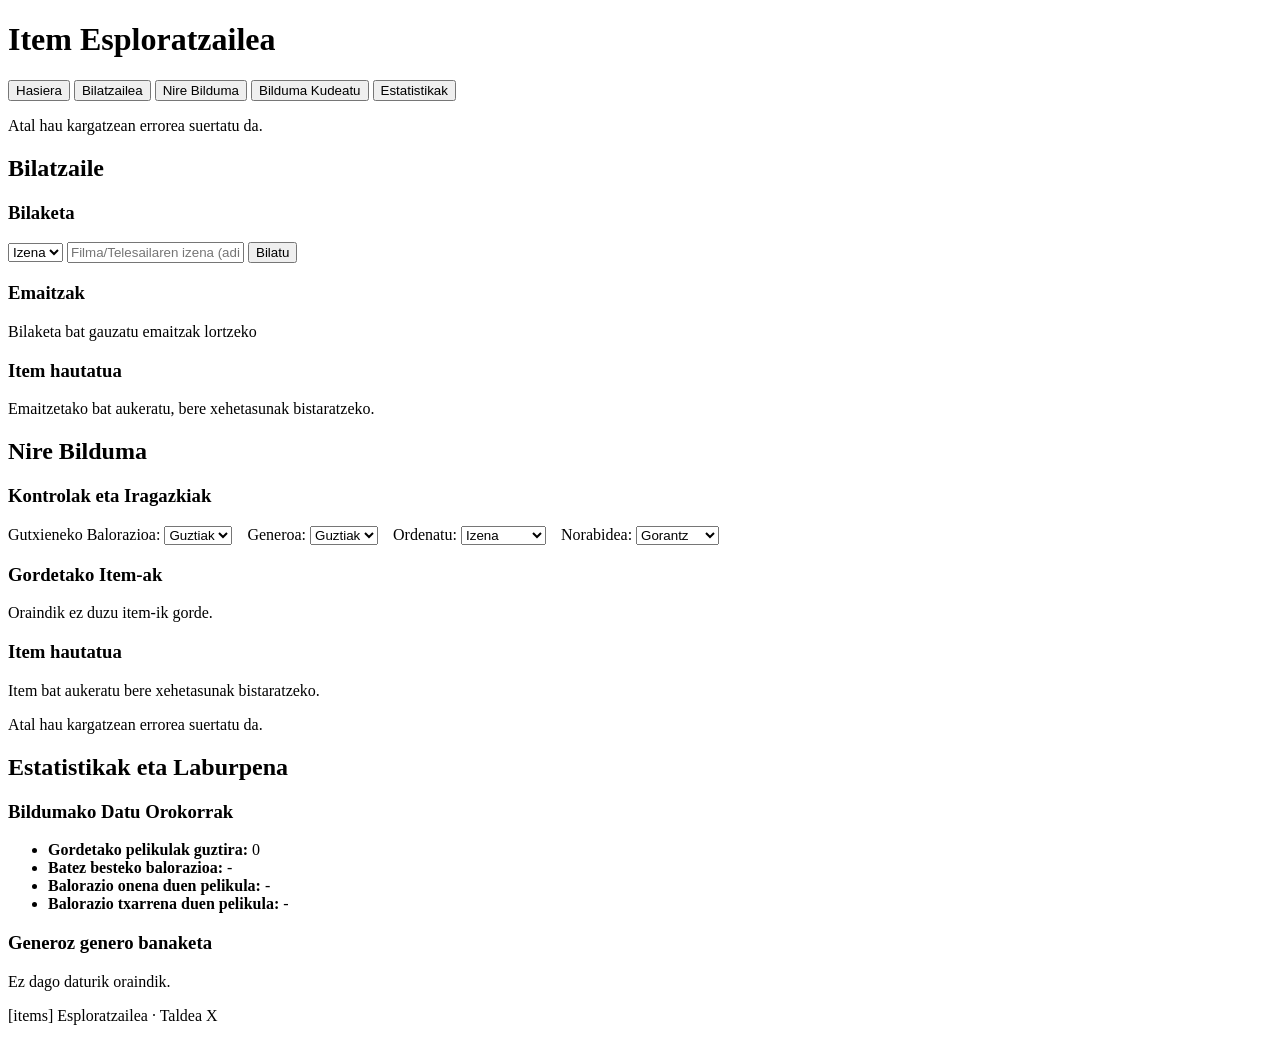
==== index.html @ bac7ae72 "TMDB API integrazioa, kudeaketa eta estatistikak guztiz osatuta" ====
<!DOCTYPE html>
<html lang="eu">
<head>
  <meta charset="UTF-8">
  <meta name="viewport" content="width=device-width, initial-scale=1.0">
  <title>Item esploratzailea</title>
  <link rel="stylesheet" href="css/styles.css">
</head>
<body>

  <header id="goiburua">
    <h1>Item Esploratzailea</h1>
  </header>

  <div id="biltegi-nagusia">

    <nav id="menu-nagusia">
      <button data-seccion="hasiera" class="active">Hasiera</button>
      <button data-seccion="bilatzailea">Bilatzailea</button>
      <button data-seccion="bilduma">Nire Bilduma</button>
      <button data-seccion="kudeatuBilduma">Bilduma Kudeatu</button>
      <button data-atala="estatistikak">Estatistikak</button>
    </nav>

    <main>
      <div id="atala-hasiera" class="atala"></div>
      <div id="atala-bilatzailea" class="atala"></div>
      <div id="atala-bilduma" class="atala"></div>
      <div id="atala-kudeatuBilduma" class="atala"></div>
      <div id="atala-estatistikak" class="atala"></div>
    </main>

  </div>

  <footer id="oina">
    <p> [items] Esploratzailea · Taldea X</p>
  </footer>

  <script src="js/api.js"></script>
<script src="js/item.js"></script>
<script src="js/bildumaStorage.js"></script>
<script src="js/bilatzaile.js"></script>
<script src="js/bilduma.js"></script>
<script src="js/estatistikak.js"></script>
<script src="js/app.js"></script>
</body>
</html>
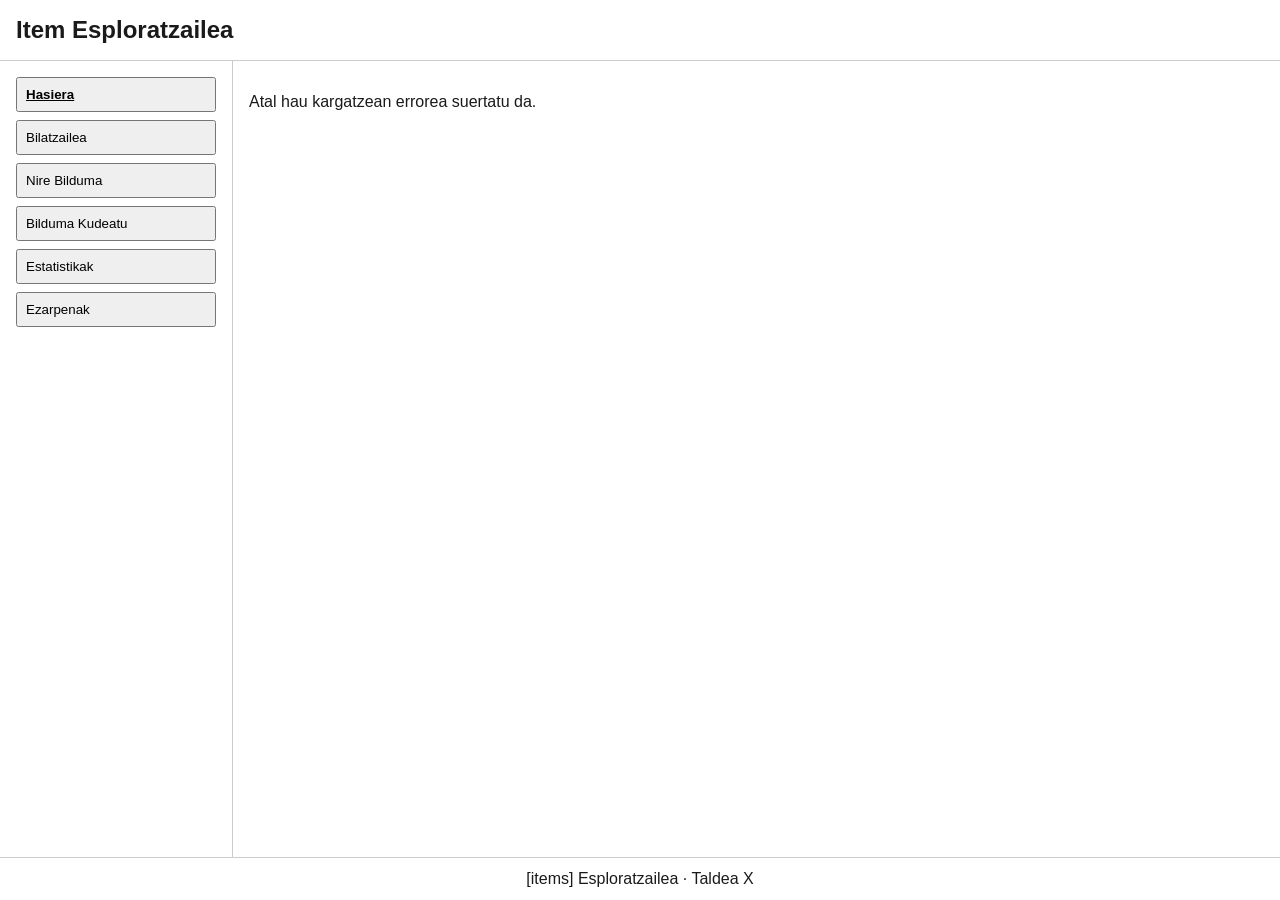
==== commit 96dc0085: "Ezarpenak: modu iluna" ====
--- a/index.html
+++ b/index.html
@@ -20,6 +20,7 @@
       <button data-seccion="bilduma">Nire Bilduma</button>
       <button data-seccion="kudeatuBilduma">Bilduma Kudeatu</button>
       <button data-atala="estatistikak">Estatistikak</button>
+      <button data-atala="ezarpenak">Ezarpenak</button>
     </nav>
 
     <main>
@@ -28,6 +29,7 @@
       <div id="atala-bilduma" class="atala"></div>
       <div id="atala-kudeatuBilduma" class="atala"></div>
       <div id="atala-estatistikak" class="atala"></div>
+      <div id="atala-ezarpenak" class="atala"></div>
     </main>
 
   </div>
--- a/css/styles.css
+++ b/css/styles.css
@@ -0,0 +1,145 @@
+:root {
+  color-scheme:light;
+  --fondoa: #ffffff;
+  --testua: #1a1a1a;
+  --ertzak: #cccccc; 
+}
+[data-theme="dark"]{
+  color-scheme:dark;
+  --fondoa: #121212;
+  --testua: #e8e8e8;
+  --ertzak: #444444;
+}
+
+body {
+  font-family: sans-serif;
+  margin: 0;
+  min-height: 100vh;
+  display: flex;
+  flex-direction: column;
+  background: var(--fondoa);
+  color: var(--testua);
+}
+
+#goiburua {
+  padding: 16px;
+  border-bottom: 1px solid var(--ertzak);
+}
+
+#goiburua h1 {
+  margin: 0;
+  font-size: 1.5rem;
+}
+
+#biltegi-nagusia {
+  flex: 1;
+  display: flex;
+}
+
+#menu-nagusia {
+  display: flex;
+  flex-direction: column;
+  gap: 8px;
+  width: 200px;
+  flex-shrink: 0;
+  padding: 16px;
+  border-right: 1px solid var(--ertzak);
+}
+
+#menu-nagusia button {
+  padding: 8px;
+  text-align: left;
+}
+
+#menu-nagusia button.active {
+  font-weight: bold;
+  text-decoration: underline;
+}
+
+main {
+  flex: 1;
+  padding: 16px;
+}
+
+#oina {
+  padding: 12px 16px;
+  border-top: 1px solid var(--ertzak);
+  text-align: center;
+}
+
+#oina p {
+  margin: 0;
+}
+
+.atala {
+  display: none;
+}
+
+.atala.aktiboa {
+  display: block;
+}
+
+.item-card {
+  border: 1px solid var(--ertzak);
+  border-radius: 6px;
+  padding: 12px;
+  margin-bottom: 12px;
+  cursor: pointer;
+}
+
+.item-card img {
+  max-width: 100%;
+  height: auto;
+}
+
+.item-card.hautatua {
+  outline: 2px solid #00a870;
+}
+
+.bilatzaile-edukia,
+.bilduma-edukiak {
+  display: grid;
+  grid-template-columns: 2fr 1fr;
+  gap: 24px;
+  align-items: start;
+}
+
+#bilaketa,
+#bilduma-kontrolak,
+#ekintzak-kudeatu{
+  margin-bottom: 24px;
+}
+
+#egoera-bilatzen:empty,
+#bilduma-kontrolak:empty {
+  display: none;
+}
+
+.panel {
+  border: 1px solid var(--ertzak);
+  border-radius: 6px;
+  padding: 12px;
+}
+
+.panel h3 {
+  margin-top: 0;
+}
+
+@media (max-width: 800px) {
+  #biltegi-nagusia {
+    flex-direction: column;
+  }
+
+  #menu-nagusia {
+    width: auto;
+    flex-direction: row;
+    flex-wrap: wrap;
+    border-right: none;
+    border-bottom: 1px solid var(--ertzak);
+  }
+
+  .bilatzaile-edukia,
+  .bilduma-edukiak {
+    grid-template-columns: 1fr;
+  }
+}
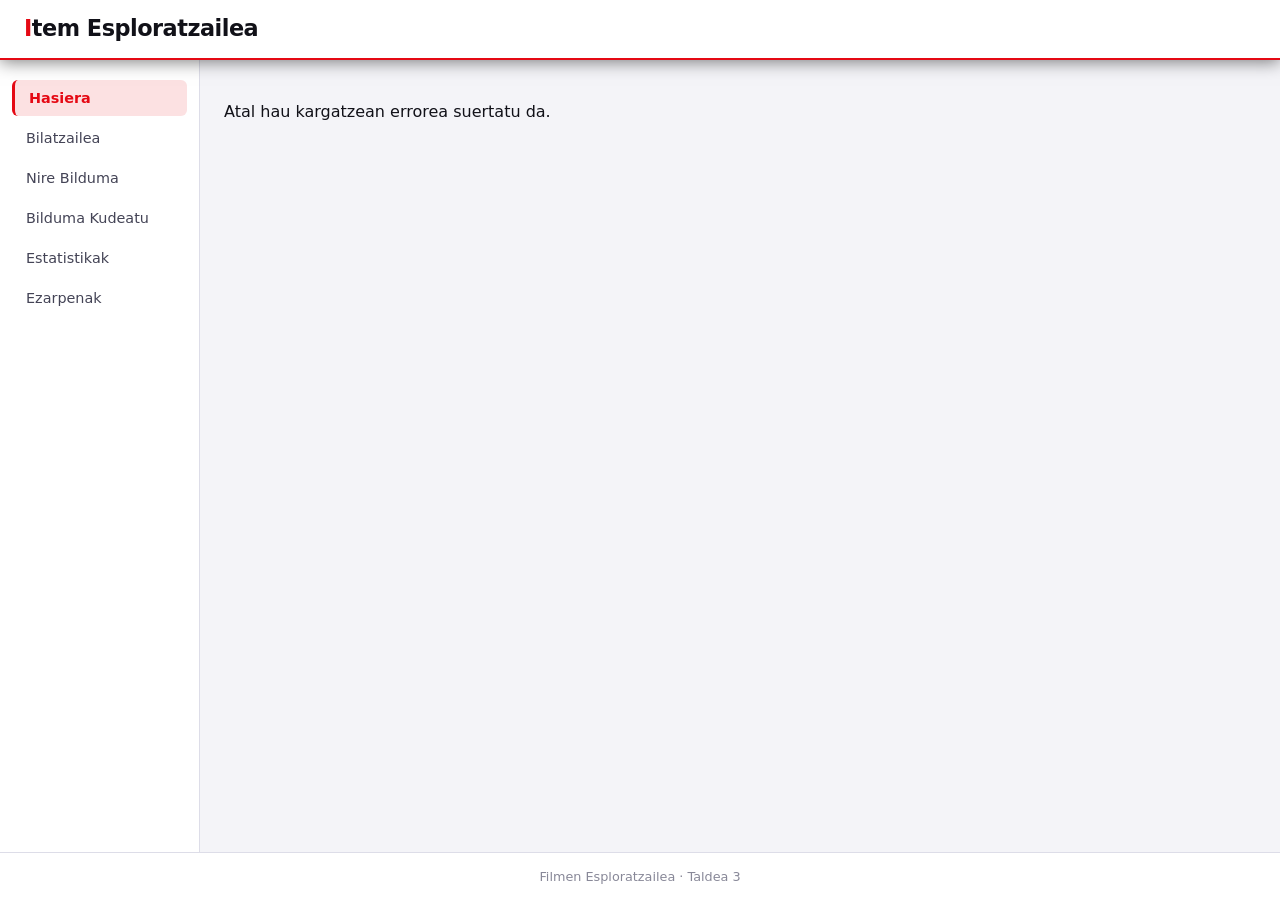
==== commit f14c5efb: "Oina pertsonalizatu: Filmen Esploratzailea · Taldea 3" ====
--- a/index.html
+++ b/index.html
@@ -35,7 +35,7 @@
   </div>
 
   <footer id="oina">
-    <p> [items] Esploratzailea · Taldea X</p>
+    <p>Filmen Esploratzailea · Taldea 3</p>
   </footer>
 
   <script src="js/api.js"></script>
--- a/css/styles.css
+++ b/css/styles.css
@@ -1,145 +1,665 @@
+/* ============================================================
+   ITEM ESPLORATZAILEA — Urratsa 7: Birdiseinua (IA erabiliz)
+   Estiloa: Netflix/Letterboxd — ilun, urre/gorri azentuak
+   ============================================================ */
+
+/* ---------- Tokenak ---------- */
 :root {
-  color-scheme:light;
-  --fondoa: #ffffff;
-  --testua: #1a1a1a;
-  --ertzak: #cccccc; 
-}
-[data-theme="dark"]{
-  color-scheme:dark;
-  --fondoa: #121212;
-  --testua: #e8e8e8;
-  --ertzak: #444444;
-}
+  /* Kolore-sistema */
+  --bg-primary:    #0a0a0f;
+  --bg-secondary:  #111118;
+  --bg-card:       #16161f;
+  --bg-panel:      #1a1a24;
+  --bg-hover:      #22222e;
+
+  --accent:        #e50914;        /* Netflix gorria */
+  --accent-gold:   #f5c518;        /* IMDb urrea */
+  --accent-hover:  #ff1f2b;
+
+  --text-primary:  #f0f0f0;
+  --text-secondary:#a0a0b0;
+  --text-muted:    #606070;
+
+  --border:        #2a2a38;
+  --border-accent: #e50914;
+
+  --radius-sm: 6px;
+  --radius-md: 10px;
+  --radius-lg: 16px;
+
+  --shadow-card: 0 4px 20px rgba(0,0,0,0.6);
+  --shadow-hover: 0 8px 32px rgba(229,9,20,0.25);
+
+  --transition: 0.2s ease;
+
+  color-scheme: dark;
+}
+
+/* Modu argia (checkbox bidez aktibatua) */
+[data-theme="light"] {
+  --bg-primary:    #f4f4f8;
+  --bg-secondary:  #ffffff;
+  --bg-card:       #ffffff;
+  --bg-panel:      #f9f9fc;
+  --bg-hover:      #f0f0f6;
+  --text-primary:  #111118;
+  --text-secondary:#444456;
+  --text-muted:    #888898;
+  --border:        #dddde8;
+  --shadow-card: 0 2px 10px rgba(0,0,0,0.08);
+  --shadow-hover: 0 6px 20px rgba(229,9,20,0.15);
+  color-scheme: light;
+}
+
+/* ---------- Reset & base ---------- */
+*, *::before, *::after { box-sizing: border-box; }
 
 body {
-  font-family: sans-serif;
+  font-family: 'Segoe UI', system-ui, -apple-system, sans-serif;
   margin: 0;
   min-height: 100vh;
   display: flex;
   flex-direction: column;
-  background: var(--fondoa);
-  color: var(--testua);
-}
-
+  background: var(--bg-primary);
+  color: var(--text-primary);
+  line-height: 1.5;
+}
+
+/* ---------- Header ---------- */
 #goiburua {
-  padding: 16px;
-  border-bottom: 1px solid var(--ertzak);
+  padding: 0 24px;
+  height: 60px;
+  display: flex;
+  align-items: center;
+  background: var(--bg-secondary);
+  border-bottom: 2px solid var(--accent);
+  position: sticky;
+  top: 0;
+  z-index: 100;
+  box-shadow: 0 2px 16px rgba(0,0,0,0.5);
 }
 
 #goiburua h1 {
   margin: 0;
-  font-size: 1.5rem;
-}
-
+  font-size: 1.4rem;
+  font-weight: 800;
+  letter-spacing: -0.5px;
+  color: var(--text-primary);
+}
+
+#goiburua h1::first-letter {
+  color: var(--accent);
+}
+
+/* ---------- Layout nagusia ---------- */
 #biltegi-nagusia {
   flex: 1;
   display: flex;
 }
 
+/* ---------- Menu laterala ---------- */
 #menu-nagusia {
   display: flex;
   flex-direction: column;
-  gap: 8px;
+  gap: 4px;
   width: 200px;
   flex-shrink: 0;
-  padding: 16px;
-  border-right: 1px solid var(--ertzak);
+  padding: 20px 12px;
+  background: var(--bg-secondary);
+  border-right: 1px solid var(--border);
 }
 
 #menu-nagusia button {
-  padding: 8px;
+  padding: 10px 14px;
   text-align: left;
+  background: transparent;
+  border: none;
+  border-radius: var(--radius-sm);
+  color: var(--text-secondary);
+  font-size: 0.9rem;
+  font-weight: 500;
+  cursor: pointer;
+  transition: background var(--transition), color var(--transition), transform var(--transition);
+  position: relative;
+  overflow: hidden;
+}
+
+#menu-nagusia button:hover {
+  background: var(--bg-hover);
+  color: var(--text-primary);
+  transform: translateX(3px);
 }
 
 #menu-nagusia button.active {
-  font-weight: bold;
-  text-decoration: underline;
-}
-
+  background: rgba(229, 9, 20, 0.12);
+  color: var(--accent);
+  font-weight: 700;
+  border-left: 3px solid var(--accent);
+}
+
+/* ---------- Main content ---------- */
 main {
   flex: 1;
-  padding: 16px;
-}
-
+  padding: 24px;
+  background: var(--bg-primary);
+  overflow-y: auto;
+}
+
+/* ---------- Footer ---------- */
 #oina {
-  padding: 12px 16px;
-  border-top: 1px solid var(--ertzak);
+  padding: 14px 24px;
+  border-top: 1px solid var(--border);
+  background: var(--bg-secondary);
   text-align: center;
-}
-
-#oina p {
-  margin: 0;
-}
-
-.atala {
-  display: none;
-}
-
-.atala.aktiboa {
-  display: block;
-}
-
+  color: var(--text-muted);
+  font-size: 0.8rem;
+}
+
+#oina p { margin: 0; }
+
+/* ---------- Atal ezkutatu/erakutsi ---------- */
+.atala { display: none; }
+.atala.aktiboa { display: block; }
+
+/* ---------- Hasiera atala ---------- */
+#atala-hasiera .panel p {
+  font-size: 1rem;
+  color: var(--text-secondary);
+  line-height: 1.7;
+}
+
+/* ---------- Panelak ---------- */
+.panel {
+  background: var(--bg-panel);
+  border: 1px solid var(--border);
+  border-radius: var(--radius-md);
+  padding: 20px;
+  box-shadow: var(--shadow-card);
+}
+
+.panel h2 {
+  margin: 0 0 20px;
+  font-size: 1.3rem;
+  color: var(--text-primary);
+  border-bottom: 1px solid var(--border);
+  padding-bottom: 12px;
+}
+
+.panel h3 {
+  margin: 0 0 14px;
+  font-size: 1rem;
+  color: var(--text-secondary);
+  text-transform: uppercase;
+  letter-spacing: 0.5px;
+  font-weight: 600;
+}
+
+/* ---------- Txartelak (item cards) ---------- */
 .item-card {
-  border: 1px solid var(--ertzak);
-  border-radius: 6px;
+  background: var(--bg-card);
+  border: 1px solid var(--border);
+  border-radius: var(--radius-md);
   padding: 12px;
   margin-bottom: 12px;
   cursor: pointer;
+  display: flex;
+  gap: 14px;
+  align-items: flex-start;
+  transition: transform var(--transition), box-shadow var(--transition), border-color var(--transition);
+}
+
+.item-card:hover {
+  transform: translateY(-3px);
+  box-shadow: var(--shadow-hover);
+  border-color: var(--accent);
 }
 
 .item-card img {
-  max-width: 100%;
-  height: auto;
+  width: 56px;
+  height: 84px;
+  object-fit: cover;
+  border-radius: var(--radius-sm);
+  flex-shrink: 0;
+  background: var(--bg-hover);
+}
+
+.item-card h3 {
+  margin: 0 0 4px;
+  font-size: 0.95rem;
+  color: var(--text-primary);
+  line-height: 1.3;
+}
+
+.item-card .item-data {
+  margin: 0;
+  font-size: 0.8rem;
+  color: var(--text-muted);
+}
+
+.item-card .item-balorazioa {
+  margin: 4px 0 0;
+  color: var(--accent-gold);
+  font-size: 0.85rem;
+  letter-spacing: 1px;
 }
 
 .item-card.hautatua {
-  outline: 2px solid #00a870;
-}
+  border-color: var(--accent);
+  background: rgba(229,9,20,0.07);
+  box-shadow: 0 0 0 2px rgba(229,9,20,0.3);
+}
+
+/* ---------- Xehetasunen panela ---------- */
+.item-xehetasunak {
+  display: flex;
+  flex-direction: column;
+  gap: 8px;
+}
+
+.item-xehetasunak img {
+  width: 100%;
+  max-width: 220px;
+  border-radius: var(--radius-md);
+  margin-bottom: 8px;
+  box-shadow: var(--shadow-card);
+}
+
+.item-xehetasunak h4 {
+  margin: 0 0 6px;
+  font-size: 1.15rem;
+  color: var(--text-primary);
+}
+
+.item-xehetasunak p {
+  margin: 4px 0;
+  font-size: 0.88rem;
+  color: var(--text-secondary);
+}
+
+.item-xehetasunak p strong {
+  color: var(--text-primary);
+}
+
+/* Etiketa (generoak) */
+.etiketa {
+  display: inline-block;
+  background: rgba(229,9,20,0.15);
+  color: var(--accent);
+  border: 1px solid rgba(229,9,20,0.3);
+  border-radius: 20px;
+  padding: 2px 10px;
+  font-size: 0.75rem;
+  font-weight: 600;
+  margin: 2px 2px 2px 0;
+}
+
+/* ---------- Formularioak ---------- */
+input[type="text"],
+input[type="number"],
+input[type="file"],
+select,
+textarea {
+  background: var(--bg-secondary);
+  border: 1px solid var(--border);
+  border-radius: var(--radius-sm);
+  color: var(--text-primary);
+  padding: 8px 12px;
+  font-size: 0.9rem;
+  font-family: inherit;
+  transition: border-color var(--transition), box-shadow var(--transition);
+  outline: none;
+  width: 100%;
+}
+
+input[type="text"]:focus,
+input[type="number"]:focus,
+select:focus,
+textarea:focus {
+  border-color: var(--accent);
+  box-shadow: 0 0 0 3px rgba(229,9,20,0.15);
+}
+
+select option {
+  background: var(--bg-secondary);
+}
+
+/* ---------- Botoiak ---------- */
+button {
+  font-family: inherit;
+  font-size: 0.9rem;
+  cursor: pointer;
+  border: none;
+  border-radius: var(--radius-sm);
+  padding: 9px 18px;
+  font-weight: 600;
+  transition: background var(--transition), transform var(--transition), box-shadow var(--transition);
+}
+
+button[type="submit"],
+button.btn-gehitu {
+  background: var(--accent);
+  color: #fff;
+}
+
+button[type="submit"]:hover,
+button.btn-gehitu:hover {
+  background: var(--accent-hover);
+  transform: translateY(-1px);
+  box-shadow: 0 4px 14px rgba(229,9,20,0.4);
+}
+
+button.btn-gorde {
+  background: #1a6b3a;
+  color: #fff;
+}
+
+button.btn-gorde:hover {
+  background: #22883f;
+  transform: translateY(-1px);
+}
+
+button.btn-ezabatu {
+  background: transparent;
+  color: var(--accent);
+  border: 1px solid var(--accent);
+}
+
+button.btn-ezabatu:hover {
+  background: var(--accent);
+  color: #fff;
+}
+
+#botoia-hustu {
+  background: transparent;
+  color: var(--accent);
+  border: 1px solid var(--accent);
+}
+
+#botoia-hustu:hover {
+  background: rgba(229,9,20,0.1);
+}
+
+#botoia-esportatu {
+  background: var(--bg-hover);
+  color: var(--text-primary);
+  border: 1px solid var(--border);
+}
+
+#botoia-esportatu:hover {
+  border-color: var(--accent-gold);
+  color: var(--accent-gold);
+}
+
+/* ---------- Bilatzaile layout ---------- */
+#bilaketa,
+#bilduma-kontrolak,
+#ekintzak-kudeatu {
+  margin-bottom: 20px;
+}
+
+#form-bilatzaile {
+  display: flex;
+  gap: 10px;
+  flex-wrap: wrap;
+  align-items: flex-end;
+}
+
+#form-bilatzaile select {
+  width: auto;
+  flex-shrink: 0;
+}
+
+#form-bilatzaile input {
+  flex: 1;
+  min-width: 180px;
+}
+
+#form-bilatzaile button {
+  flex-shrink: 0;
+  background: var(--accent);
+  color: #fff;
+}
+
+#form-bilatzaile button:hover {
+  background: var(--accent-hover);
+}
+
+#egoera-bilatzen {
+  margin-top: 10px;
+  font-size: 0.85rem;
+  color: var(--text-muted);
+  min-height: 1.2em;
+}
+
+#egoera-bilatzen:empty { display: none; }
 
 .bilatzaile-edukia,
 .bilduma-edukiak {
   display: grid;
   grid-template-columns: 2fr 1fr;
-  gap: 24px;
+  gap: 20px;
   align-items: start;
 }
 
-#bilaketa,
-#bilduma-kontrolak,
-#ekintzak-kudeatu{
-  margin-bottom: 24px;
-}
-
-#egoera-bilatzen:empty,
-#bilduma-kontrolak:empty {
-  display: none;
-}
-
-.panel {
-  border: 1px solid var(--ertzak);
-  border-radius: 6px;
-  padding: 12px;
-}
-
-.panel h3 {
-  margin-top: 0;
-}
-
+/* ---------- Bilduma kontrolak ---------- */
+#bilduma-kontrolak label {
+  font-size: 0.82rem;
+  color: var(--text-secondary);
+  display: flex;
+  flex-direction: column;
+  gap: 4px;
+}
+
+#bilduma-kontrolak select {
+  width: auto;
+  min-width: 120px;
+}
+
+#bilduma-kopurua {
+  font-size: 0.85rem;
+  color: var(--accent-gold);
+  font-weight: 700;
+}
+
+/* ---------- Kudeatu panela ---------- */
+.item-kudeatu {
+  display: flex;
+  gap: 14px;
+  align-items: flex-start;
+  padding: 14px;
+  border: 1px solid var(--border);
+  border-radius: var(--radius-md);
+  background: var(--bg-card);
+  margin-bottom: 12px;
+  flex-wrap: wrap;
+  transition: border-color var(--transition);
+}
+
+.item-kudeatu:hover {
+  border-color: var(--border-accent);
+}
+
+.item-kudeatu img {
+  width: 50px;
+  height: 75px;
+  object-fit: cover;
+  border-radius: var(--radius-sm);
+  flex-shrink: 0;
+}
+
+.item-kudeatu h3 {
+  margin: 0 0 8px;
+  font-size: 0.95rem;
+  flex: 1;
+  min-width: 100px;
+}
+
+.item-kudeatu label {
+  font-size: 0.8rem;
+  color: var(--text-muted);
+  display: block;
+  margin-bottom: 2px;
+}
+
+.input-balorazioa {
+  width: 70px !important;
+}
+
+.input-iruzkina {
+  width: 100%;
+  min-height: 60px;
+  resize: vertical;
+}
+
+/* ---------- Estatistikak ---------- */
+#estatistika-zerrenda {
+  list-style: none;
+  padding: 0;
+  margin: 0;
+  display: grid;
+  grid-template-columns: repeat(auto-fit, minmax(200px, 1fr));
+  gap: 12px;
+}
+
+#estatistika-zerrenda li {
+  background: var(--bg-card);
+  border: 1px solid var(--border);
+  border-radius: var(--radius-md);
+  padding: 16px;
+}
+
+#estatistika-zerrenda li strong {
+  display: block;
+  font-size: 0.75rem;
+  color: var(--text-muted);
+  text-transform: uppercase;
+  letter-spacing: 0.5px;
+  margin-bottom: 6px;
+}
+
+#estatistika-zerrenda li span {
+  font-size: 1.2rem;
+  font-weight: 700;
+  color: var(--accent-gold);
+}
+
+#estatistika-generoak p {
+  display: flex;
+  justify-content: space-between;
+  align-items: center;
+  padding: 8px 0;
+  border-bottom: 1px solid var(--border);
+  margin: 0;
+  font-size: 0.88rem;
+}
+
+#estatistika-generoak p:last-child {
+  border-bottom: none;
+}
+
+/* ---------- Ezarpenak ---------- */
+#atala-ezarpenak .panel label {
+  display: flex;
+  align-items: center;
+  gap: 12px;
+  cursor: pointer;
+  font-size: 0.95rem;
+  color: var(--text-secondary);
+}
+
+#gai-aldatzailea {
+  width: 18px;
+  height: 18px;
+  accent-color: var(--accent);
+  cursor: pointer;
+}
+
+/* ---------- Mezuak ---------- */
+.mezua, #mezua-inportatu {
+  font-size: 0.82rem;
+  color: var(--accent-gold);
+  margin-top: 6px;
+  min-height: 1em;
+}
+
+/* ---------- Forma-gehitu ---------- */
+.form-gehitu p {
+  margin: 0 0 10px;
+}
+
+.form-gehitu label {
+  font-size: 0.85rem;
+  color: var(--text-secondary);
+  display: block;
+  margin-bottom: 4px;
+}
+
+.form-gehitu select,
+.form-gehitu textarea {
+  margin-bottom: 2px;
+}
+
+/* ---------- Scroll personalizado ---------- */
+::-webkit-scrollbar { width: 6px; }
+::-webkit-scrollbar-track { background: var(--bg-secondary); }
+::-webkit-scrollbar-thumb { background: var(--border); border-radius: 3px; }
+::-webkit-scrollbar-thumb:hover { background: var(--accent); }
+
+/* ---------- Animazio txikiak ---------- */
+@keyframes fadeIn {
+  from { opacity: 0; transform: translateY(8px); }
+  to   { opacity: 1; transform: translateY(0); }
+}
+
+.atala.aktiboa {
+  animation: fadeIn 0.25s ease forwards;
+}
+
+/* ---------- Responsive ---------- */
 @media (max-width: 800px) {
-  #biltegi-nagusia {
-    flex-direction: column;
-  }
+  #goiburua { padding: 0 16px; }
+
+  #biltegi-nagusia { flex-direction: column; }
 
   #menu-nagusia {
     width: auto;
     flex-direction: row;
     flex-wrap: wrap;
     border-right: none;
-    border-bottom: 1px solid var(--ertzak);
+    border-bottom: 2px solid var(--accent);
+    padding: 10px 12px;
+    gap: 6px;
+    position: sticky;
+    top: 60px;
+    z-index: 90;
+    background: var(--bg-secondary);
   }
+
+  #menu-nagusia button {
+    padding: 7px 12px;
+    font-size: 0.82rem;
+  }
+
+  #menu-nagusia button.active {
+    border-left: none;
+    border-bottom: 2px solid var(--accent);
+    border-radius: 0;
+  }
+
+  main { padding: 14px; }
 
   .bilatzaile-edukia,
   .bilduma-edukiak {
     grid-template-columns: 1fr;
   }
-}
+
+  #form-bilatzaile {
+    flex-direction: column;
+  }
+
+  #form-bilatzaile select,
+  #form-bilatzaile input,
+  #form-bilatzaile button {
+    width: 100%;
+  }
+}
